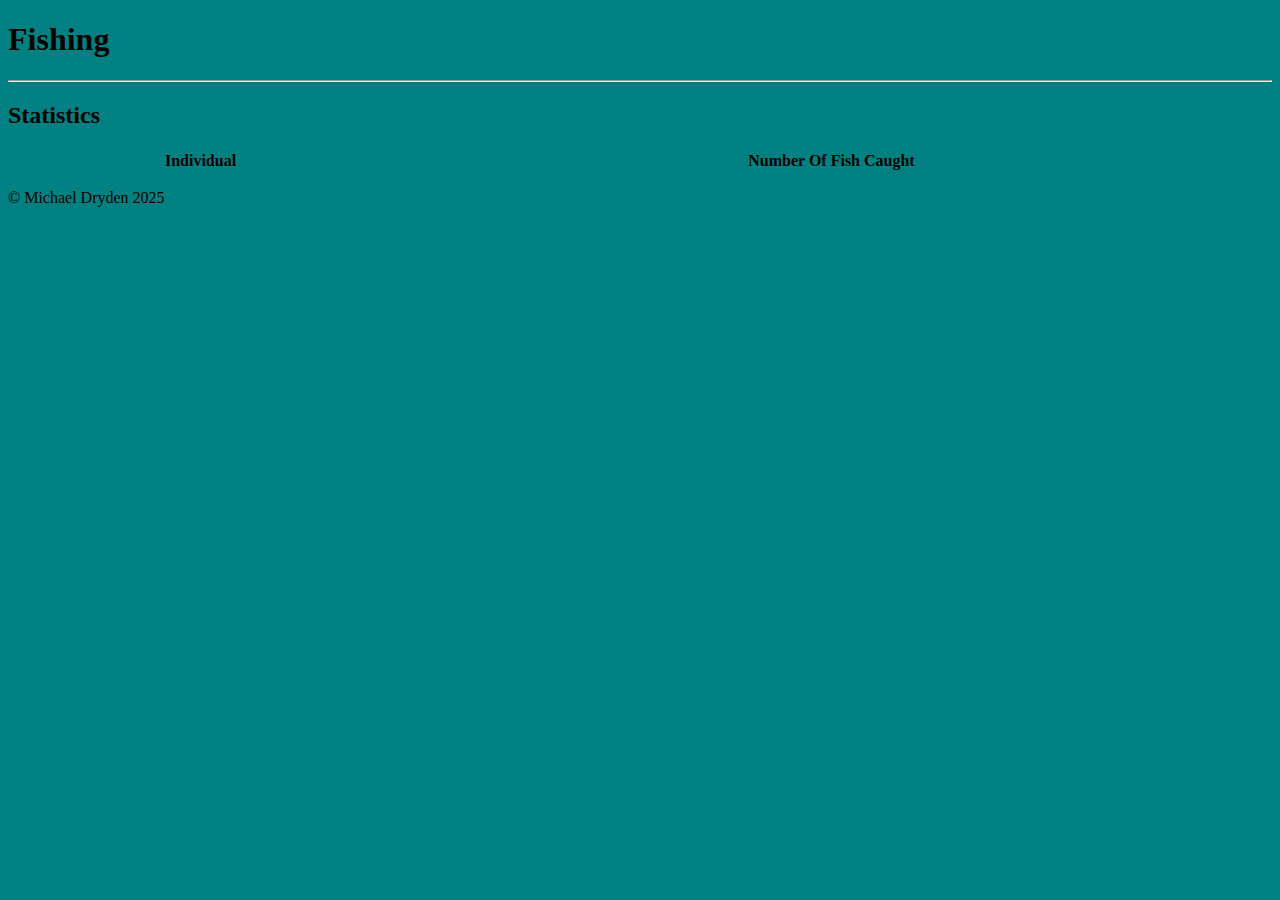
==== Fishing.html @ 38727baf "Update Fishing.html" ====
<!doctype html>
<html>
  <head>
     <link rel="stylesheet" href="styles.css">
<title>Fishing</title>
  </head>
<body>
  <h1>Fishing</h1>
  <hr>
  <h2>Statistics</h2>
  <table>
    <table style="width:100%">
  <tr>
    <th>Individual</th>
    <th>Number Of Fish Caught</th>
  </tr>
</table>
  <p>© Michael Dryden 2025</p>
</body>
</html>
---- styles.css ----
body {background-color: teal;
     }
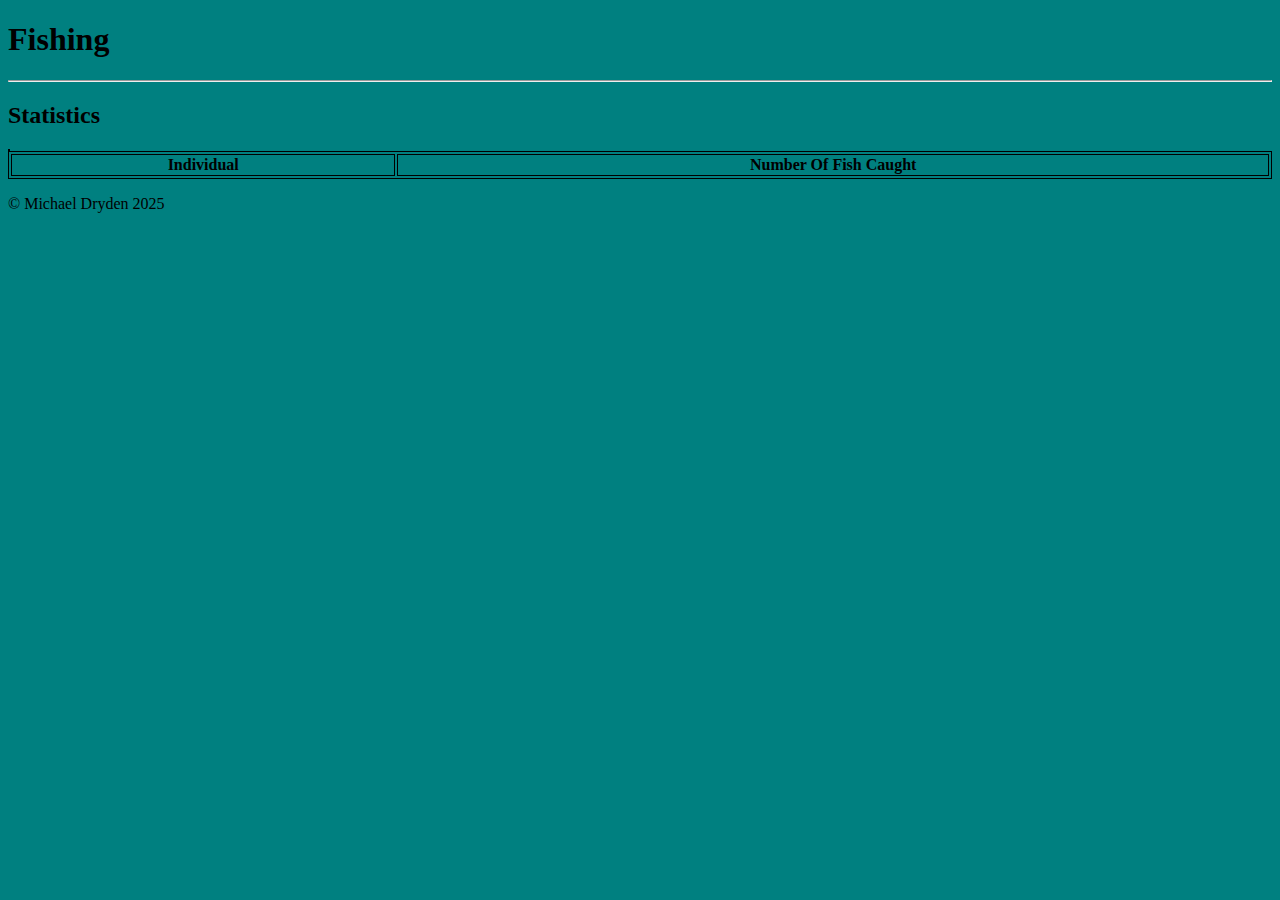
==== commit 2b52c7fc: "Update Fishing.html" ====
--- a/Fishing.html
+++ b/Fishing.html
@@ -4,6 +4,11 @@
      <link rel="stylesheet" href="styles.css">
 <title>Fishing</title>
   </head>
+  <style>
+table, th, td {
+  border:1px solid black;
+}
+</style>
 <body>
   <h1>Fishing</h1>
   <hr>
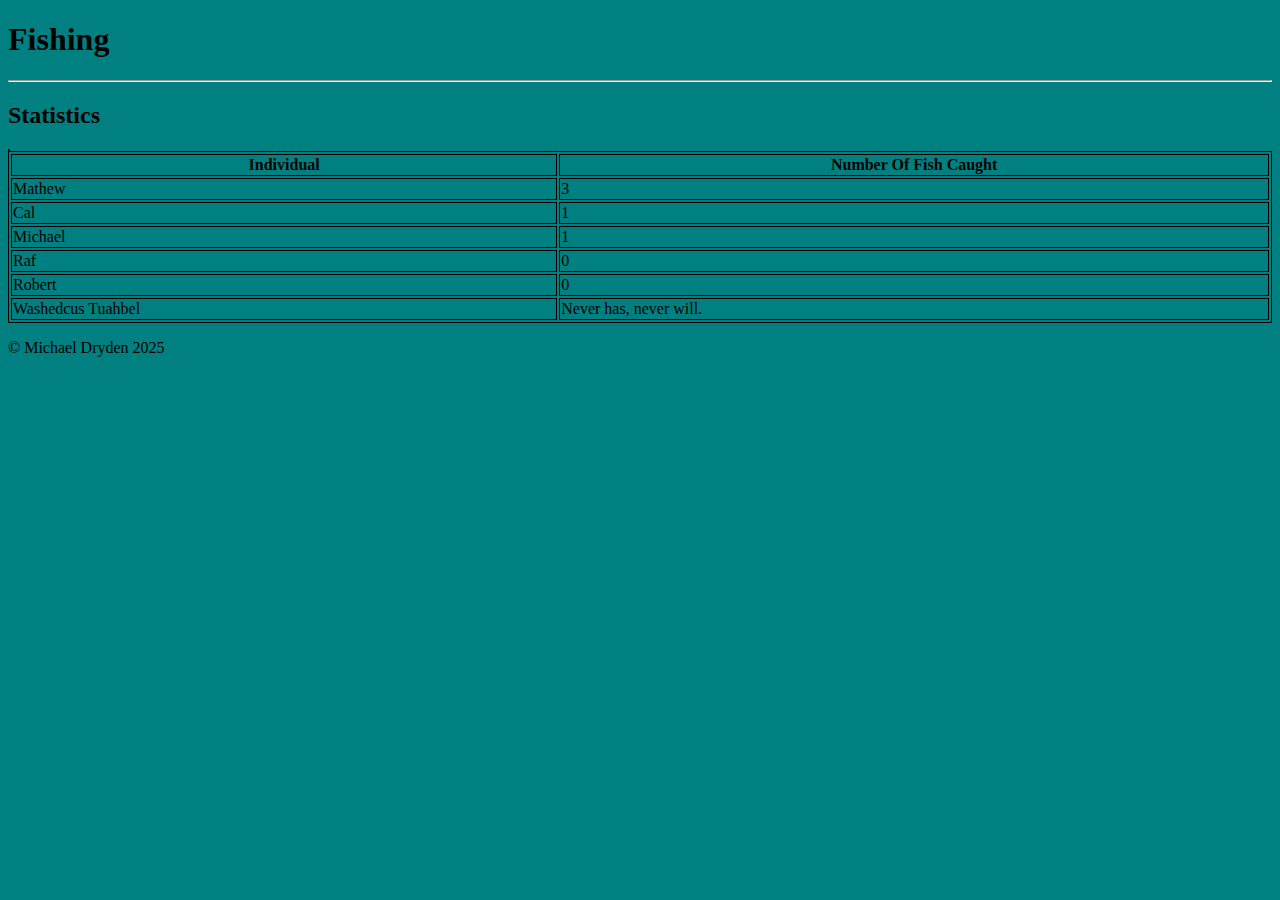
==== commit c30efbb5: "Update Fishing.html" ====
--- a/Fishing.html
+++ b/Fishing.html
@@ -19,6 +19,30 @@
     <th>Individual</th>
     <th>Number Of Fish Caught</th>
   </tr>
+   <tr>
+    <td>Mathew</td>
+    <td>3</td>
+  </tr>
+  <tr>
+    <td>Cal</td>
+    <td>1</td>
+  </tr>  
+  <tr>
+    <td>Michael</td>
+    <td>1</td>
+  </tr>  
+   <tr>
+    <td>Raf</td>
+    <td>0</td>
+  </tr>
+    <tr>
+    <td>Robert</td>
+    <td>0</td>
+  </tr>
+   <tr>
+    <td>Washedcus Tuahbel</td>
+    <td>Never has, never will.</td>
+  </tr> 
 </table>
   <p>© Michael Dryden 2025</p>
 </body>
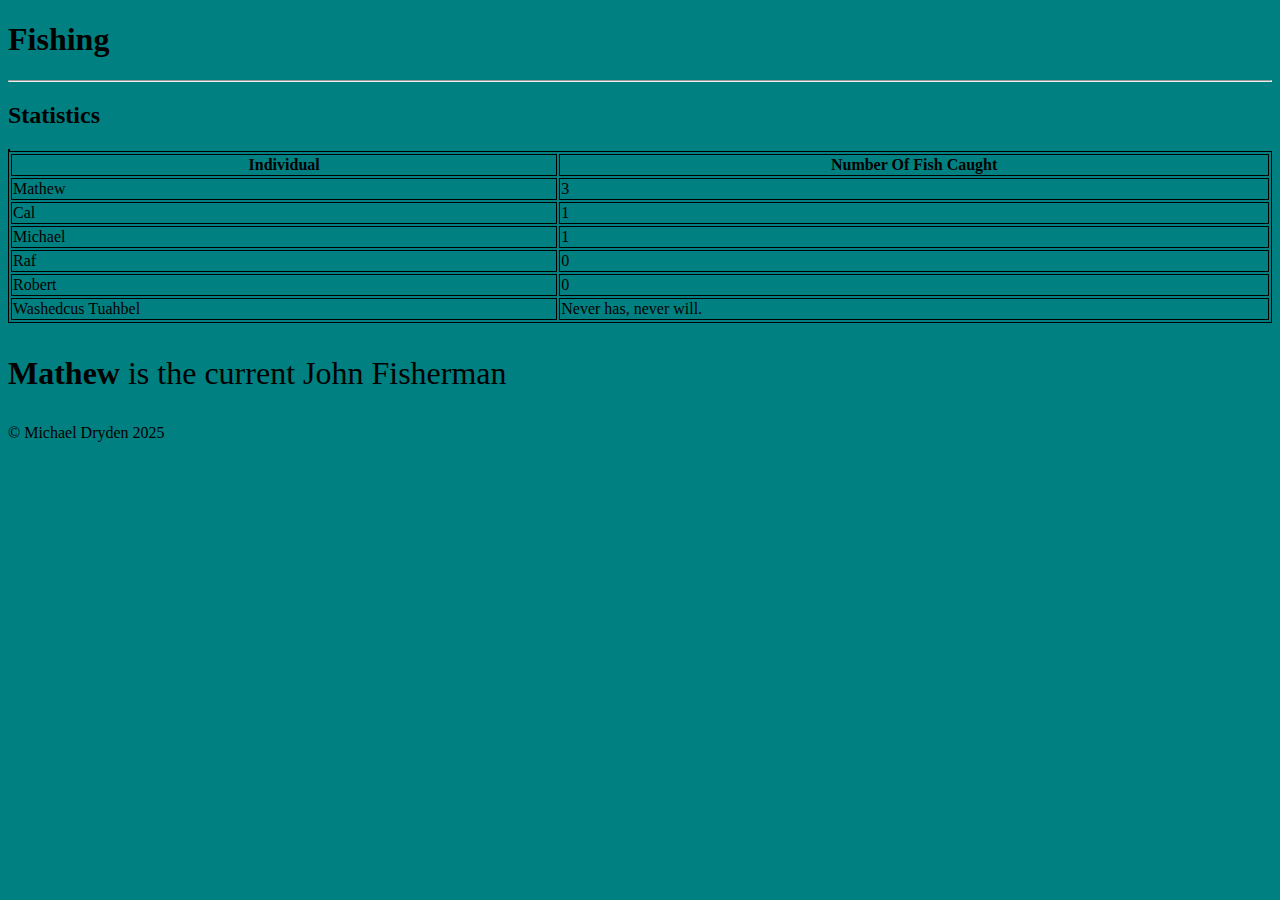
==== commit 4813cf46: "Update Fishing.html" ====
--- a/Fishing.html
+++ b/Fishing.html
@@ -44,6 +44,7 @@
     <td>Never has, never will.</td>
   </tr> 
 </table>
+    <p style="font-size:200%;"><b>Mathew</b> is the current John Fisherman</p>
   <p>© Michael Dryden 2025</p>
 </body>
 </html>
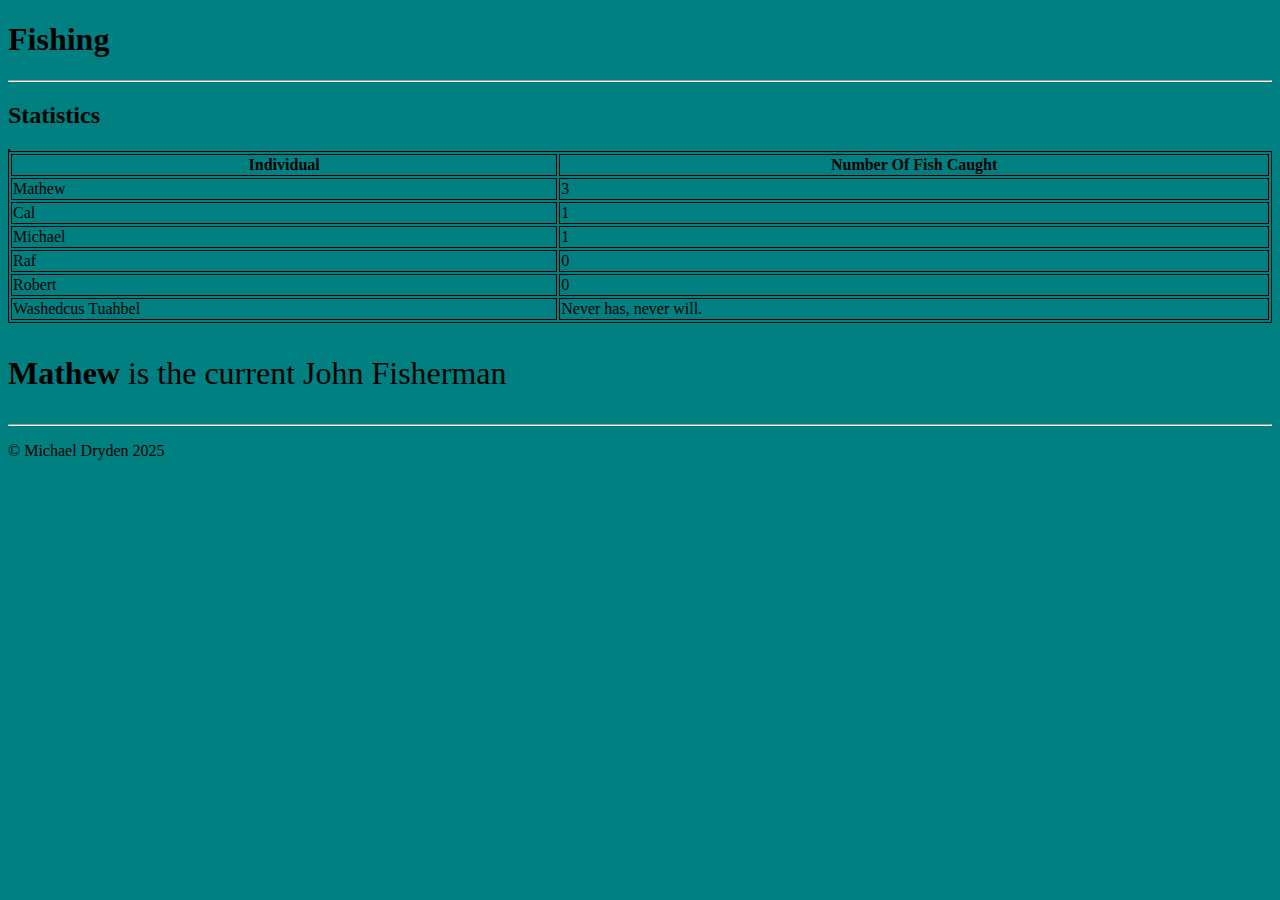
==== commit 4247bc63: "Update Fishing.html" ====
--- a/Fishing.html
+++ b/Fishing.html
@@ -45,6 +45,7 @@
   </tr> 
 </table>
     <p style="font-size:200%;"><b>Mathew</b> is the current John Fisherman</p>
+    <hr>
   <p>© Michael Dryden 2025</p>
 </body>
 </html>
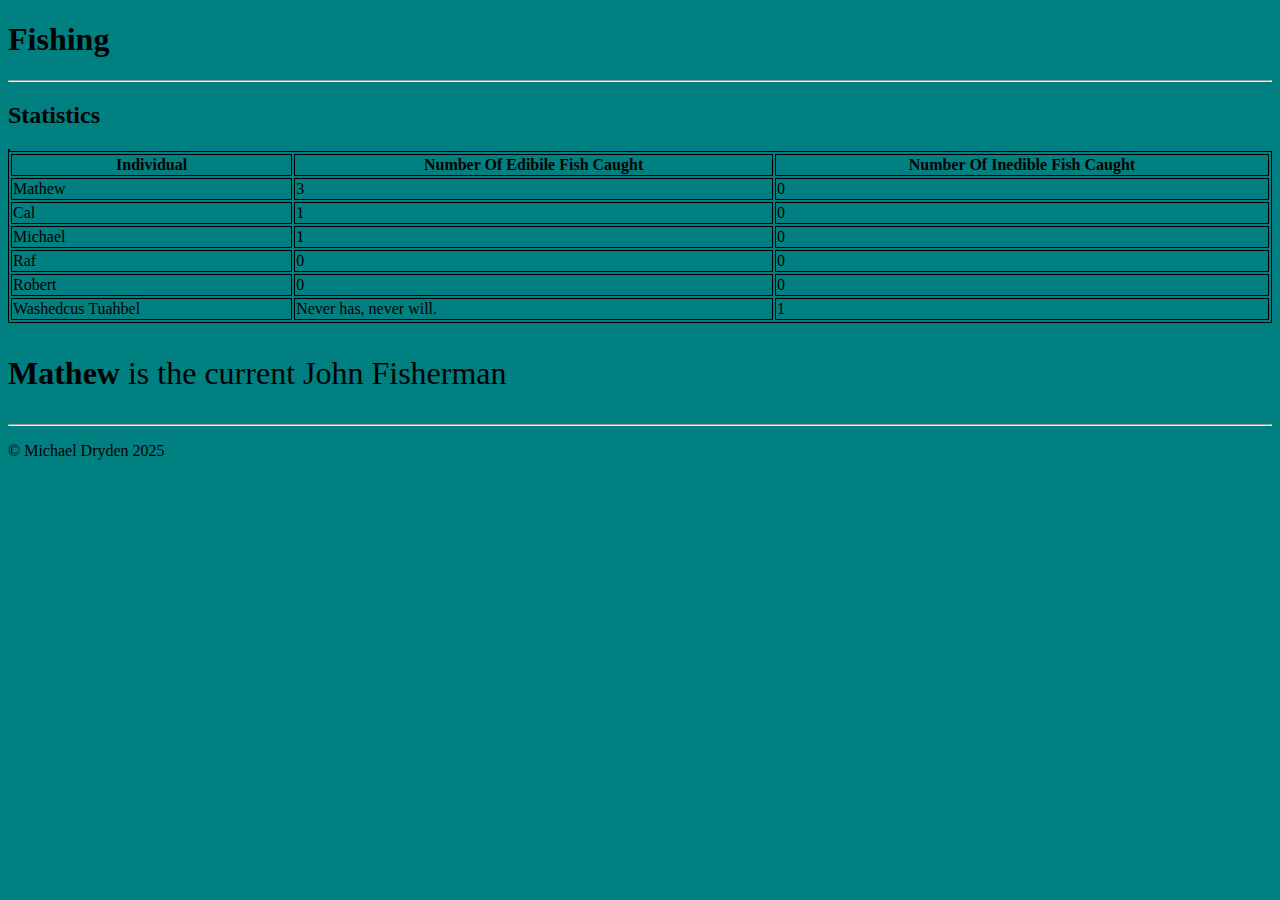
==== commit 5900a49f: "Update Fishing.html" ====
--- a/Fishing.html
+++ b/Fishing.html
@@ -17,31 +17,38 @@
     <table style="width:100%">
   <tr>
     <th>Individual</th>
-    <th>Number Of Fish Caught</th>
+    <th>Number Of Edibile Fish Caught</th>
+    <th>Number Of Inedible Fish Caught</th>
   </tr>
    <tr>
     <td>Mathew</td>
     <td>3</td>
+    <td>0</td>
   </tr>
   <tr>
     <td>Cal</td>
     <td>1</td>
+    <td>0</td>
   </tr>  
   <tr>
     <td>Michael</td>
     <td>1</td>
+    <td>0</td>
   </tr>  
    <tr>
     <td>Raf</td>
+    <td>0</td>
     <td>0</td>
   </tr>
     <tr>
     <td>Robert</td>
     <td>0</td>
+    <td>0</td>
   </tr>
    <tr>
     <td>Washedcus Tuahbel</td>
     <td>Never has, never will.</td>
+    <td>1</td>
   </tr> 
 </table>
     <p style="font-size:200%;"><b>Mathew</b> is the current John Fisherman</p>
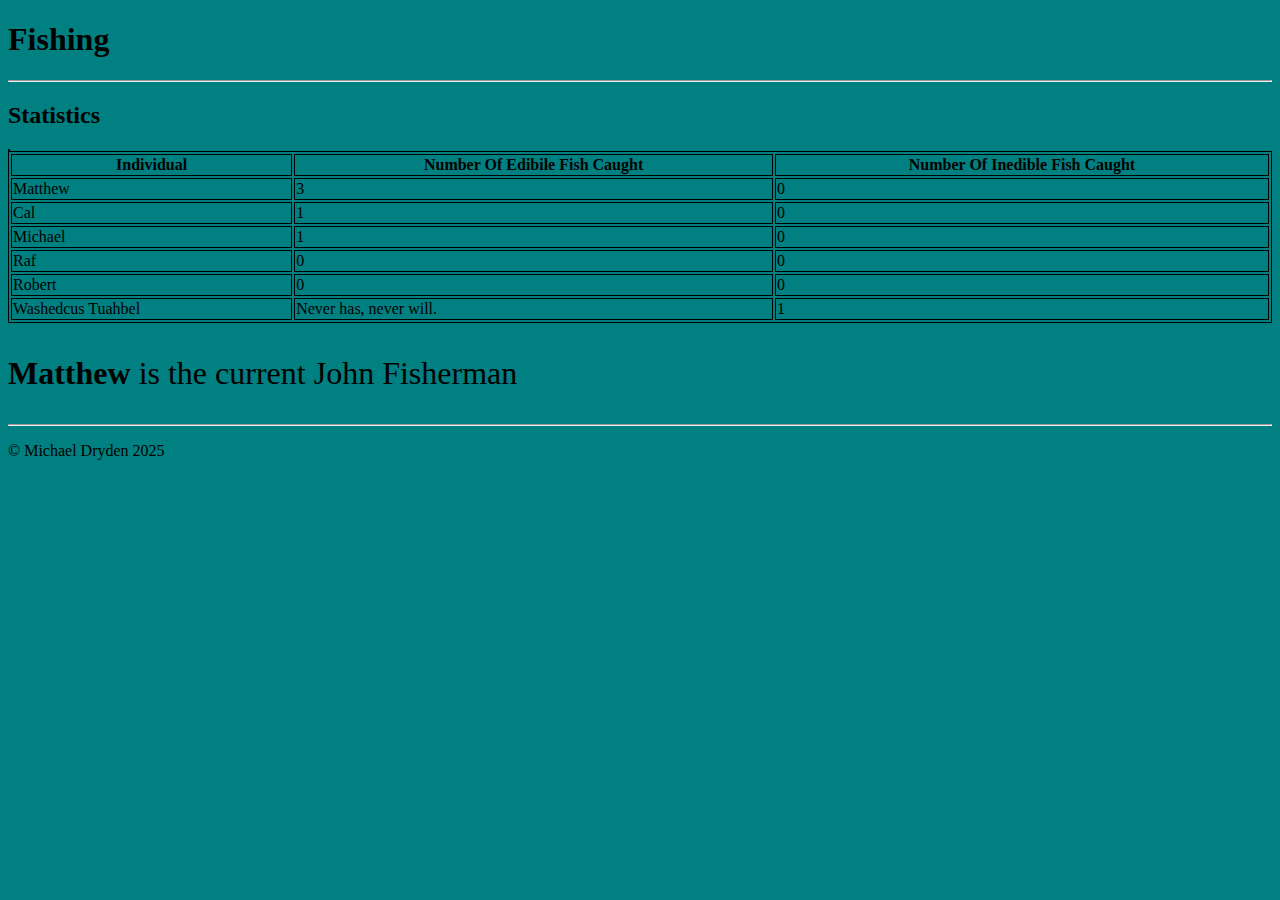
==== commit cd012974: "Update Fishing.html" ====
--- a/Fishing.html
+++ b/Fishing.html
@@ -21,7 +21,7 @@
     <th>Number Of Inedible Fish Caught</th>
   </tr>
    <tr>
-    <td>Mathew</td>
+    <td>Matthew</td>
     <td>3</td>
     <td>0</td>
   </tr>
@@ -51,7 +51,7 @@
     <td>1</td>
   </tr> 
 </table>
-    <p style="font-size:200%;"><b>Mathew</b> is the current John Fisherman</p>
+    <p style="font-size:200%;"><b>Matthew</b> is the current John Fisherman</p>
     <hr>
   <p>© Michael Dryden 2025</p>
 </body>
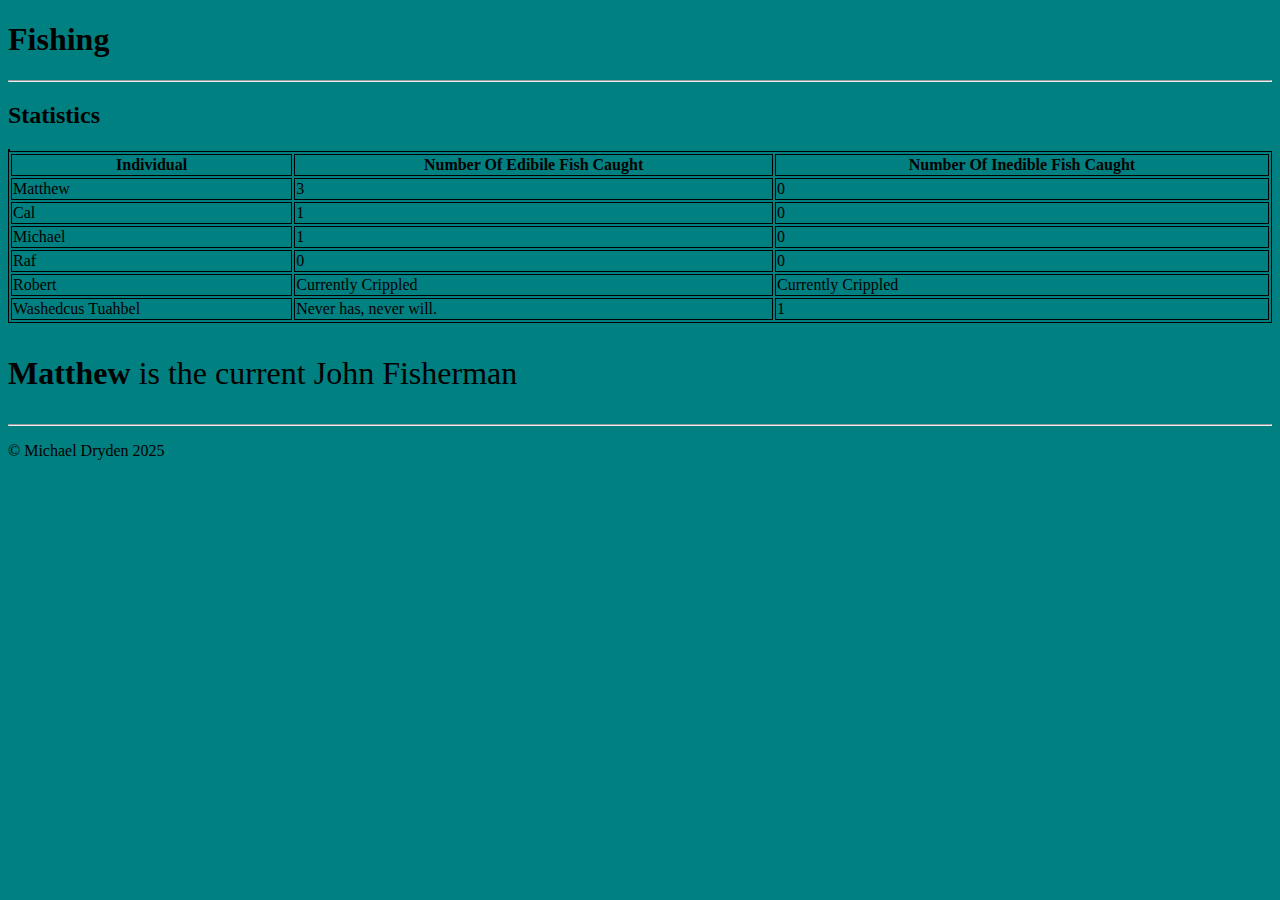
==== commit e7dd8b98: "Update Fishing.html" ====
--- a/Fishing.html
+++ b/Fishing.html
@@ -42,8 +42,10 @@
   </tr>
     <tr>
     <td>Robert</td>
-    <td>0</td>
-    <td>0</td>
+    <td>Currently Crippled</td>
+    <td>Currently Crippled
+    
+    </td>
   </tr>
    <tr>
     <td>Washedcus Tuahbel</td>
